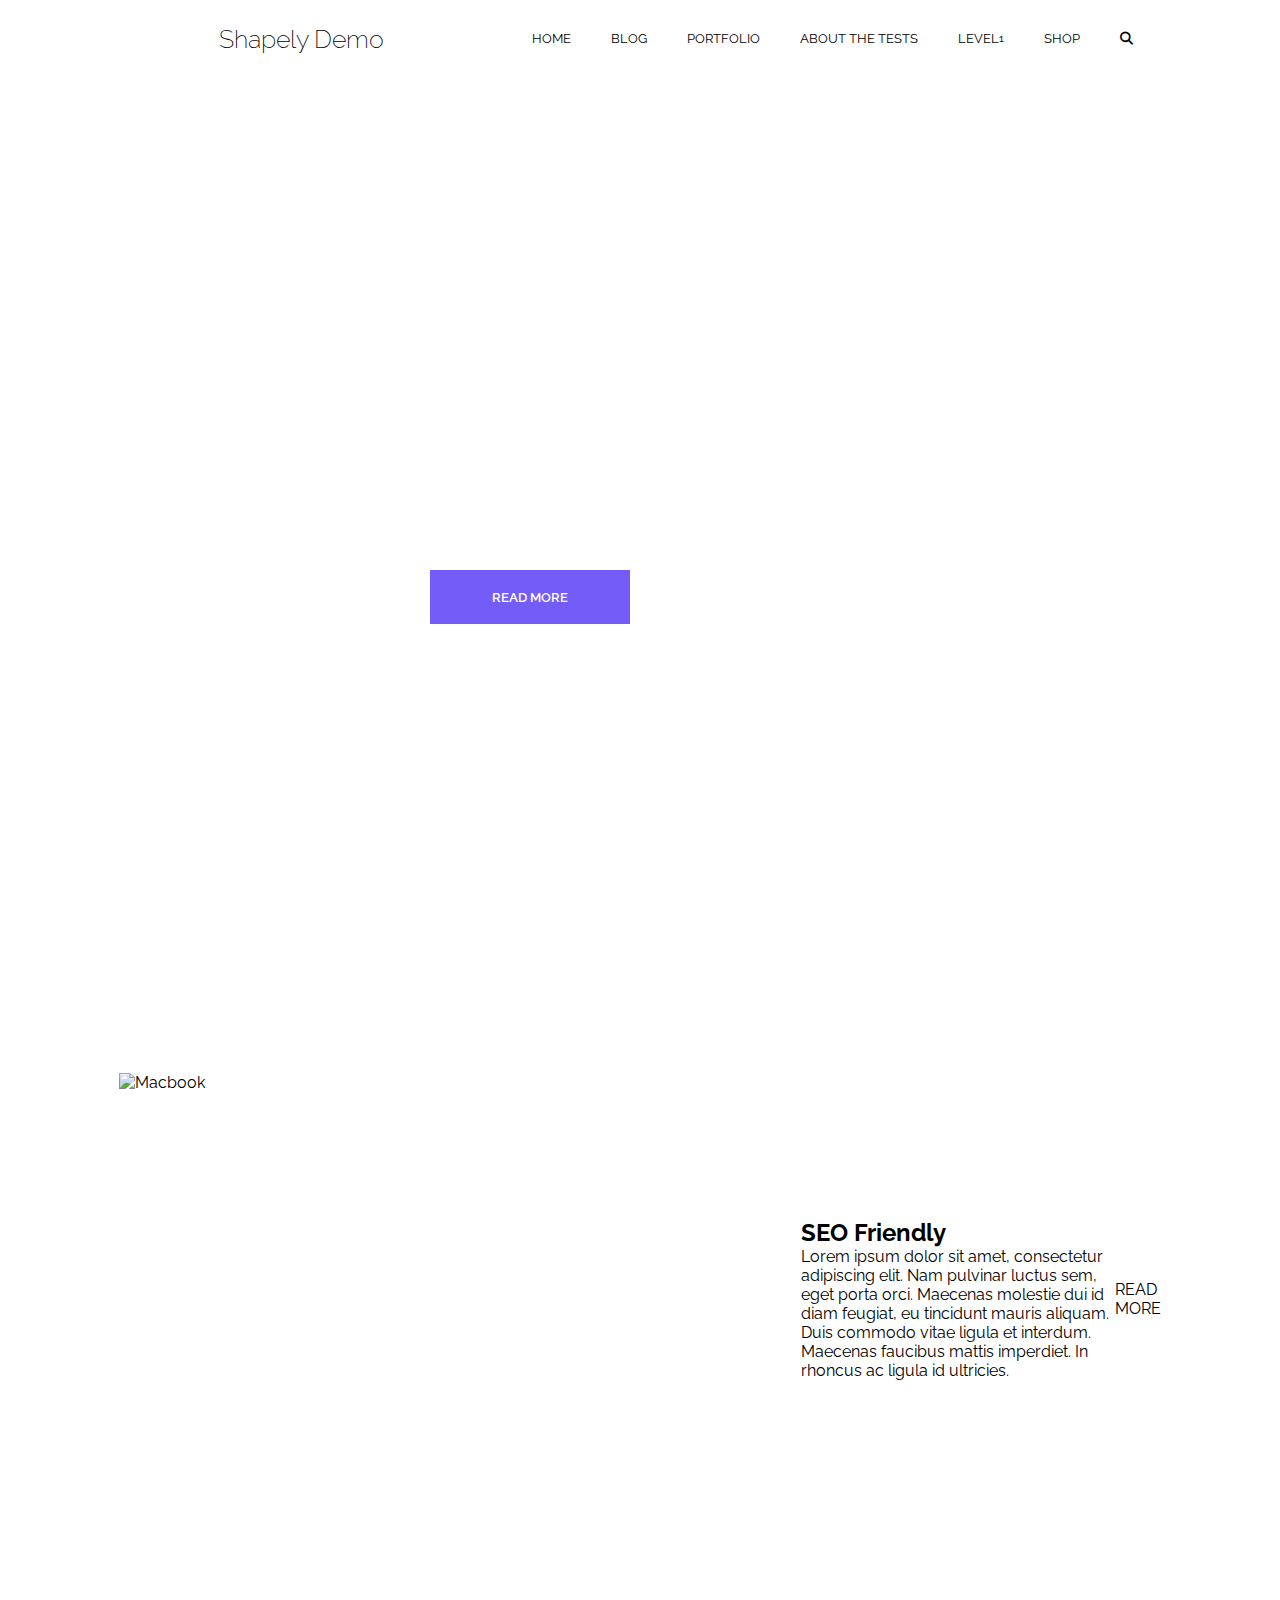
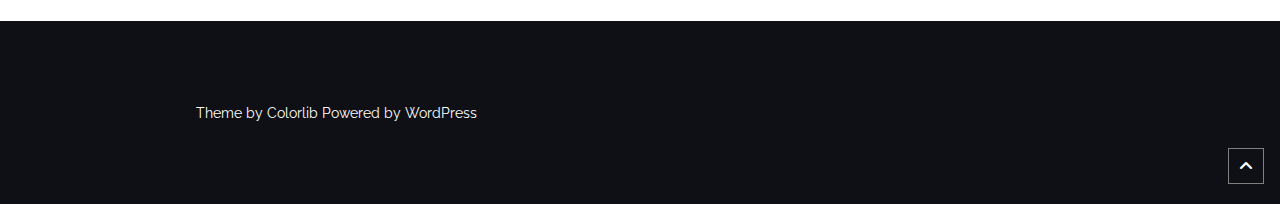
==== New folder/index.html @ 885106f2 "Home" ====
<!DOCTYPE html>
<html lang="en">
<head>
    <meta charset="UTF-8">
    <meta name="viewport" content="width=device-width, initial-scale=1.0">
    <link rel="stylesheet" href="https://cdnjs.cloudflare.com/ajax/libs/font-awesome/6.7.2/css/all.min.css" integrity="sha512-Evv84Mr4kqVGRNSgIGL/F/aIDqQb7xQ2vcrdIwxfjThSH8CSR7PBEakCr51Ck+w+/U6swU2Im1vVX0SVk9ABhg==" crossorigin="anonymous" referrerpolicy="no-referrer" />
    <link rel="stylesheet" href="./assets/css/style.css">
    <link rel="preconnect" href="https://fonts.googleapis.com">
    <link rel="preconnect" href="https://fonts.gstatic.com" crossorigin>
    <link href="https://fonts.googleapis.com/css2?family=IBM+Plex+Mono:ital,wght@0,100;0,200;0,300;0,400;0,500;0,600;0,700;1,100;1,200;1,300;1,400;1,500;1,600;1,700&family=Oswald:wght@200..700&family=Raleway:ital,wght@0,100..900;1,100..900&display=swap" rel="stylesheet">
    <title>Shapely Demo</title>
</head>
<body>
   
    <div class="main">
        <div class="header">

            <div class="logo">
                <p>Shapely Demo</p>
            </div>

            <div class="right">

                <div class="textBox">

                    <div class="text">HOME</div>
                    <div class="text">BLOG</div>
                    <div class="text">PORTFOLIO</div>
                    <div class="text">ABOUT THE TESTS</div>
                    <div class="text_l text">LEVEL <sub> 1</sub></div>
                    <div class="text">SHOP</div>

                    <div class="icon">
                        <i class="fa-solid fa-magnifying-glass"></i>
                    </div>


                </div>
                

            </div>


        </div>    

        <div class="center">

            <div class="f">

                <div class="textBox">
                    <h1 id="h">We Change Everything WordPress</h1>
                    <p id="p_one">This is the only WordPress theme you will ever want to use.</p>
                </div>

                <div class="buttons">

                    <button class="readme">READ MORE</button>
                    <button class="dwn">DOWNLOAD NOW</button>

                </div>

            </div>

            <div class="s">

                <div class="img_box">
                    <img src="https://149842022.v2.pressablecdn.com/wp-content/uploads/sites/59/2016/03/macbook-preview-flexible.png" alt="Macbook">
                </div>

                <div class="textBox">

                    <div class="text">
                        <h2>SEO Friendly</h2>
                        <p>Lorem ipsum dolor sit amet, consectetur adipiscing elit. Nam pulvinar luctus sem, eget porta orci. Maecenas molestie dui id diam feugiat, eu tincidunt mauris aliquam. Duis commodo vitae ligula et interdum. Maecenas faucibus mattis imperdiet. In rhoncus ac ligula id ultricies.</p>
                    </div>

                    <div class="btn">READ MORE</div>

                </div>

            </div>


        </div>

        <div class="footer">

            <div class="left">
                <p>Theme by Colorlib Powered by <a href="https://wordpress.org/" target="_blank">WordPress</a></p>
            </div>

            <div class="right"></div>

            <div class="up_btn">
                <div class="fig">
                    <i class="fa-solid fa-angle-up"></i>
                </div>
            </div>

        </div>

    </div>

</body>
</html>
---- New folder/assets/css/style.css ----
* {
  padding: 0;
  margin: 0;
  box-sizing: border-box;
  font-family: "Raleway", "Helvetica Neue", Helvetica, Arial, sans-serif;
}

.main {
  width: 100%;
  height: 100%;
  display: flex;
  flex-direction: column;
  justify-content: space-between;
}

.header {
  display: flex;
  align-items: center;
  flex-direction: row;
  justify-content: space-evenly;
  width: 100%;
  height: 77px;
  background-color: white;
  position: sticky;
  top: 0;
}
.header .logo {
  width: 25%;
  height: 100%;
  display: flex;
  align-items: center;
  justify-content: flex-end;
  flex-direction: row;
  font-size: 25px;
  font-weight: 200;
}
.header .logo:hover {
  cursor: pointer;
}
.header .right {
  display: flex;
  align-items: center;
  justify-content: center;
  flex-direction: row;
  width: 60%;
  height: 100%;
}
.header .right .textBox {
  gap: 40px;
  display: flex;
  align-items: center;
  justify-content: center;
  flex-direction: row;
  font-size: 13px;
}
.header .right .textBox .text_l {
  display: flex;
  align-items: center;
  justify-content: center;
  flex-direction: row;
}
.header .right .textBox .text:hover {
  cursor: pointer;
}

.center {
  width: 100%;
  height: 100%;
}
.center .f {
  width: 100%;
  height: 100vh;
  background-image: url(https://149842022.v2.pressablecdn.com/wp-content/uploads/sites/59/2016/03/photo-1443527216320-7e744084f5a7-1.jpg);
  background-position: center center;
  background-size: cover;
  color: white;
  display: flex;
  align-items: center;
  flex-direction: column;
  justify-content: center;
  gap: 30px;
}
.center .f .textBox {
  display: flex;
  align-items: center;
  flex-direction: column;
  justify-content: center;
  gap: 30px;
  width: 80%;
}
.center .f .textBox #h {
  font-size: 54px;
  font-weight: 500;
}
.center .f .textBox #p_one {
  font-size: 14px;
}
.center .f .buttons {
  display: flex;
  align-items: center;
  justify-content: center;
  flex-direction: row;
  gap: 20px;
}
.center .f .buttons .readme {
  width: 200px;
  height: 54px;
  background-color: #745cf9;
  border: none;
  color: white;
  font-weight: 600;
  transition: 0.3s;
}
.center .f .buttons .dwn {
  width: 200px;
  height: 54px;
  background-color: transparent;
  border: 1px solid white;
  color: white;
  font-weight: 600;
  transition: 0.3s;
}
.center .f .buttons .dwn:hover {
  background-color: #FCFCFC;
  transition: 0.3s;
  cursor: pointer;
  color: black;
}
.center .f .buttons .readme:hover {
  background-color: #5a3dfc;
  transition: 0.3s;
  cursor: pointer;
}
.center .s {
  width: 100%;
  height: 644px;
  display: flex;
  align-items: center;
  justify-content: center;
  flex-direction: row;
}
.center .s .img_box {
  width: 682px;
  height: 452px;
  display: flex;
  align-items: center;
  justify-content: center;
}
.center .s .img_box img {
  width: 100%;
  height: 100%;
}
.center .s .textBox {
  width: 360px;
  height: 311px;
  display: flex;
  align-items: center;
  justify-content: center;
}

.footer {
  display: flex;
  align-items: center;
  justify-content: space-evenly;
  width: 100%;
  height: 183px;
  background-color: #0E1015;
}
.footer .left {
  height: 90%;
  display: flex;
  align-items: center;
  justify-content: center;
  width: 50%;
  color: white;
  font-size: 14px;
}
.footer .left a {
  color: white;
  text-decoration: none;
}
.footer .left a:hover {
  color: #412BBF;
}
.footer .right {
  width: 35%;
}
.footer .up_btn {
  width: 10%;
  height: 100%;
  display: flex;
  align-items: flex-end;
  padding-bottom: 20px;
  justify-content: flex-end;
}
.footer .up_btn .fig {
  width: 36px;
  height: 36px;
  border: 1px solid gray;
  display: flex;
  align-items: center;
  justify-content: center;
  color: white;
}
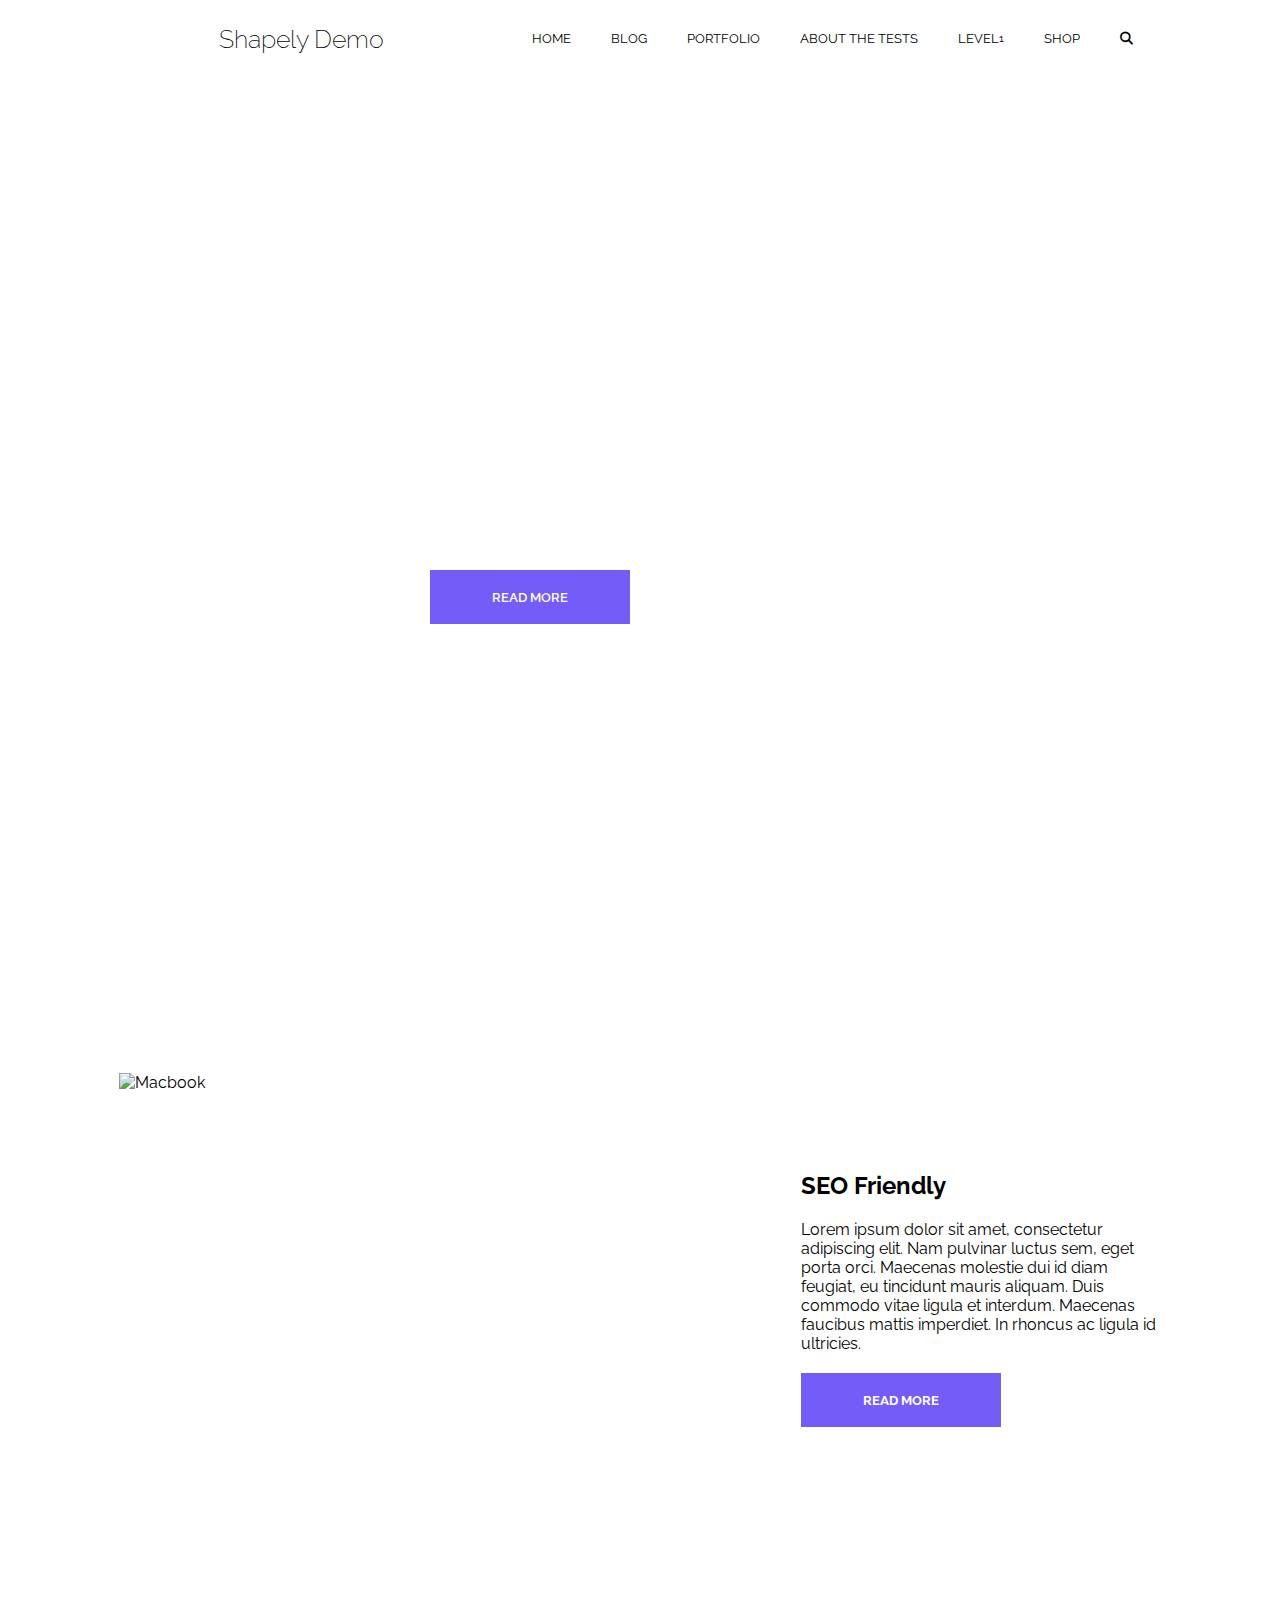
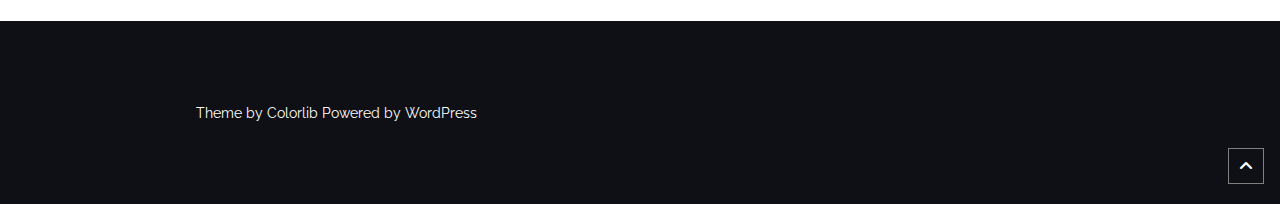
==== commit 759f871b: "Home" ====
--- a/New folder/index.html
+++ b/New folder/index.html
@@ -38,6 +38,10 @@
                 </div>
                 
 
+            </div>
+
+            <div class="menu">
+                <i class="fa-solid fa-bars"></i>
             </div>
 
 
--- a/New folder/assets/css/style.css
+++ b/New folder/assets/css/style.css
@@ -24,6 +24,9 @@
   position: sticky;
   top: 0;
 }
+.header .menu {
+  display: none;
+}
 .header .logo {
   width: 25%;
   height: 100%;
@@ -154,8 +157,35 @@
   width: 360px;
   height: 311px;
   display: flex;
-  align-items: center;
-  justify-content: center;
+  align-items: flex-start;
+  justify-content: center;
+  flex-direction: column;
+  gap: 20px;
+}
+.center .s .textBox .text {
+  display: flex;
+  justify-content: center;
+  flex-direction: column;
+  gap: 20px;
+}
+.center .s .textBox .btn {
+  width: 200px;
+  height: 54px;
+  background-color: #745cf9;
+  border: none;
+  color: white;
+  font-weight: 600;
+  transition: 0.3s;
+  display: flex;
+  align-items: center;
+  justify-content: center;
+  font-weight: 700;
+  font-size: 13px;
+}
+.center .s .textBox .btn:hover {
+  background-color: #5a3dfc;
+  transition: 0.3s;
+  cursor: pointer;
 }
 
 .footer {
@@ -201,4 +231,13 @@
   align-items: center;
   justify-content: center;
   color: white;
+}
+
+@media only screen and (min-width: 320px) and (max-width: 768px) {
+  .menu {
+    display: block;
+  }
+  .right {
+    display: none;
+  }
 }